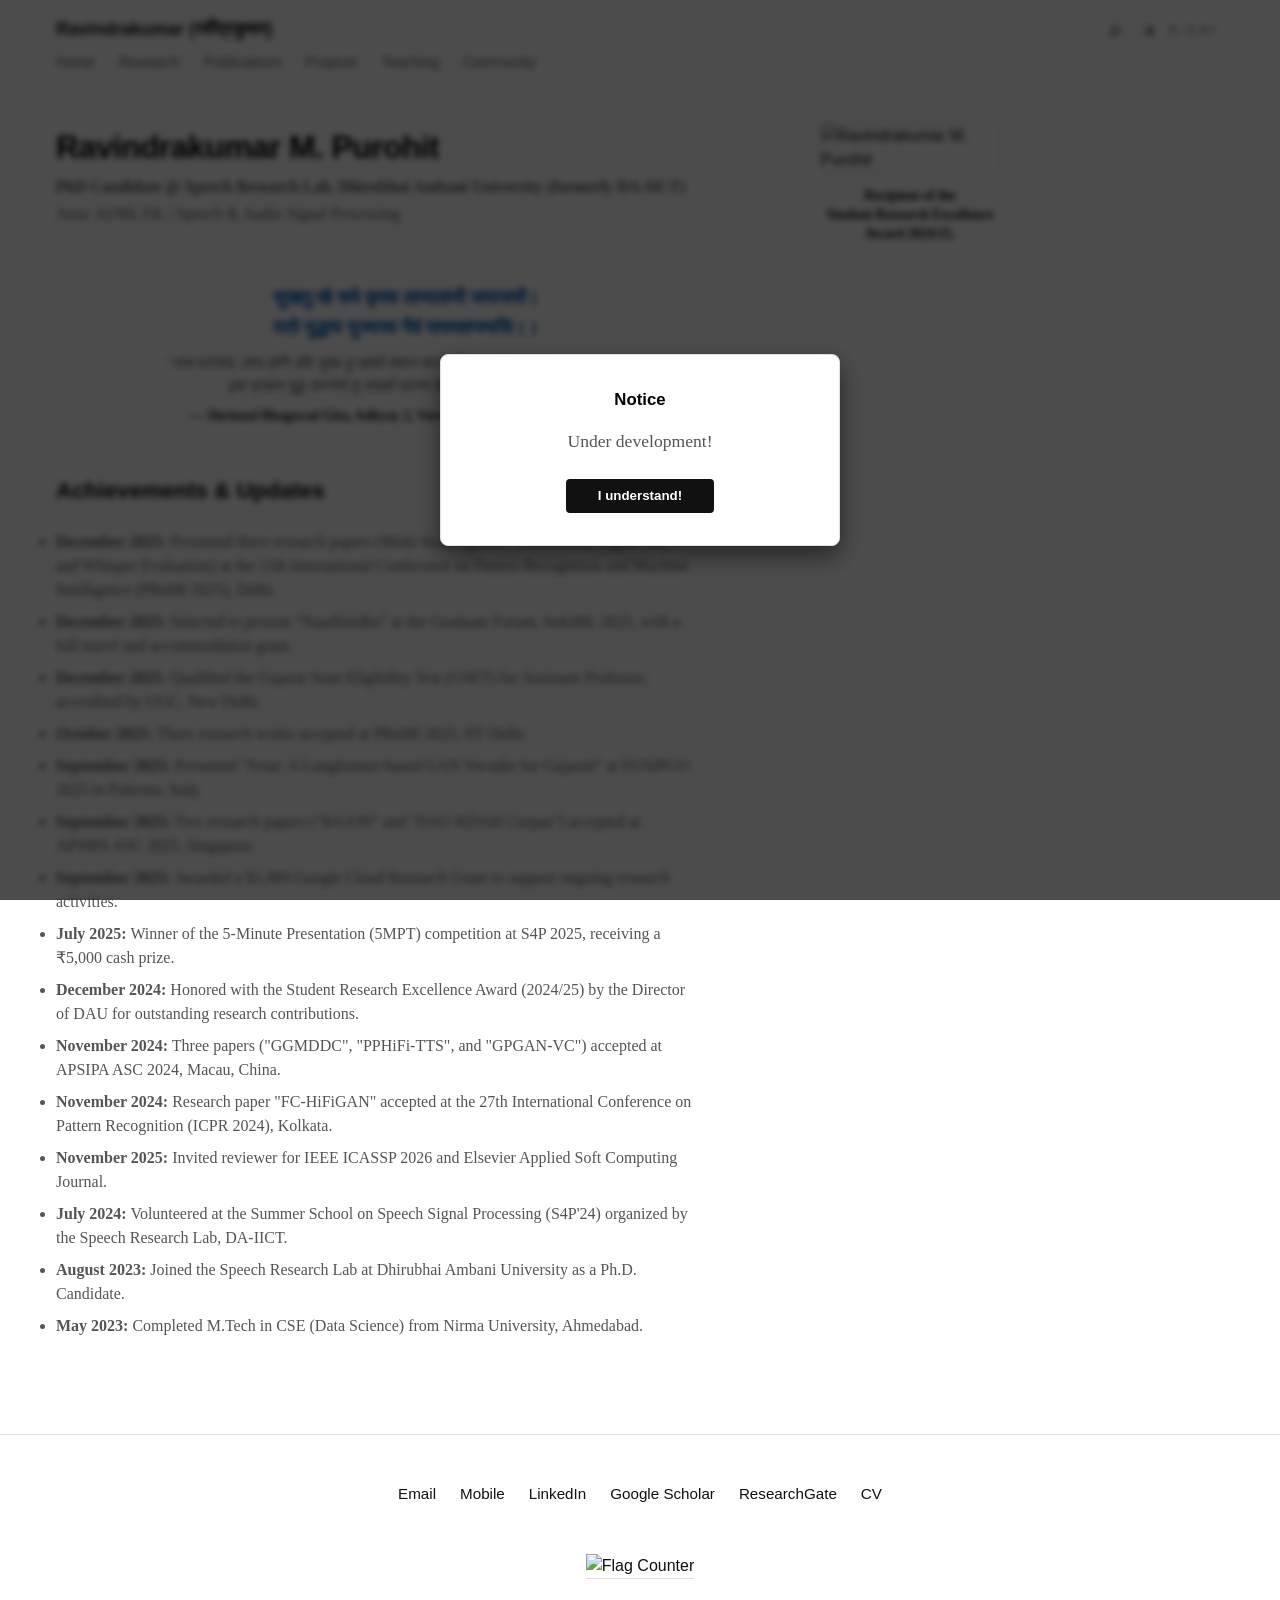
==== index.html @ 33b4ffa1 "Add files via upload" ====
<!DOCTYPE html>
<html lang="en">
<head>
    <link rel="icon" type="image/png" href="images/ravindrakumar.png">
    <meta charset="UTF-8">
    <meta name="viewport" content="width=device-width, initial-scale=1.0">
    <title>Ravindrakumar M. Purohit | Ph.D. Candidate</title>
    <link rel="stylesheet" href="css/style.css">
    <style>
        /* Internal styles for the Profile Layout */
        .profile-container {
            display: flex;
            align-items: flex-start;
            justify-content: flex-start; 
            gap: 4rem; 
            margin-bottom: 2rem; 
        }

        .profile-text {
            flex-grow: 0; 
            width: 100%;
            max-width: 700px; 
            display: flex;
            flex-direction: column;
        }

        .profile-img-container {
            flex-shrink: 0;
            display: flex;
            flex-direction: column;
            align-items: center; 
            max-width: 180px; 
        }

        .profile-img {
            width: 180px;
            height: auto; 
            border-radius: 4px;
            border: 1px solid var(--border-light);
            filter: grayscale(100%); 
            transition: filter 0.4s ease-in-out;
            cursor: pointer;
        }

        .profile-img:hover {
            filter: grayscale(0%);
        }

        /* Mobile Responsive */
        @media (max-width: 768px) {
            .profile-container {
                flex-direction: column-reverse; 
                gap: 1.5rem;
                align-items: center;
                text-align: center;
            }
            .profile-text {
                max-width: 100%; 
                align-items: center; /* Centers text on mobile */
            }
            .profile-img {
                width: 150px;
                height: auto; 
            }
            .profile-img-container {
                max-width: 100%; 
            }
        }
    </style>
</head>
<body>
    <div id="nav-placeholder"></div>

    <main class="container">
        <section class="section">
            <div class="profile-container">
                <div class="profile-text">
                    <h1>Ravindrakumar M. Purohit</h1>
                    
                    <p style="margin-bottom: 0.2rem;">
                        <strong>PhD Candidate @ Speech Research Lab, Dhirubhai Ambani University (formerly DA-IICT)</strong>
                    </p>
                    <p style="margin-bottom: 0.5rem;">
                        Area: AI/ML/DL | Speech & Audio Signal Processing
                    </p>

                    <div style="margin-top: 1.5rem; width: 100%; text-align: center; border-top: 1px solid var(--border-light); padding-top: 1.5rem;">
                        
                        <p style="color: #0056b3; font-weight: 700; font-size: 1.2rem; line-height: 1.6; margin-bottom: 0.5rem;">
                            सुखदुःखे समे कृत्वा लाभालाभौ जयाजयौ।<br>
                            ततो युद्धाय युज्यस्व नैवं पापमवाप्स्यसि।।
                        </p>

                        <p style="font-style: italic; color: var(--secondary-text); font-size: 0.95rem; margin-bottom: 0.5rem; line-height: 1.5;">
                            "जय-पराजय, लाभ-हानि और सुख-दुःखको समान करके फिर युद्धमें लग जा।<br>
                            इस प्रकार युद्ध करनेसे तू पापको प्राप्त नहीं होगा।"
                        </p>

                        <p style="font-size: 0.85rem; font-weight: 600; color: var(--text-color);">
                            — Shrimad Bhagavad Gita, Adhyay 2, Verse 38
                        </p>
                    </div>
                </div>

                <div class="profile-img-container">
                    <img src="images/ravindrakumar.png" alt="Ravindrakumar M. Purohit" class="profile-img">
                    
                    <p style="font-size: 0.85rem; margin-top: 0.8rem; line-height: 1.4; font-weight: 700; color: var(--accent-color); text-align: center;">
                        Recipient of the<br>Student Research Excellence Award 2024/25.
                    </p>
                </div>
            </div>
        </section>

        <section class="section">
            <h2>Achievements & Updates</h2>
            <ul>
                <li>
                    <strong>December 2025:</strong> Presented three research papers (Multi-Scale Speaker Diarization, LaghuVani, and Whisper Evaluation) at the 11th International Conference on Pattern Recognition and Machine Intelligence (PReMI 2025), Delhi.
                </li>

                <li>
                    <strong>December 2025:</strong> Selected to present "NaadSindhu" at the Graduate Forum, IndoML 2025, with a full travel and accommodation grant.
                </li>

                <li>
                    <strong>December 2025:</strong> Qualified the Gujarat State Eligibility Test (GSET) for Assistant Professor, accredited by UGC, New Delhi.
                </li>

                <li>
                    <strong>October 2025:</strong> Three research works accepted at PReMI 2025, IIT Delhi.
                </li>

                <li>
                    <strong>September 2025:</strong> Presented "Swar: A Longformer-based GAN Vocoder for Gujarati" at EUSIPCO 2025 in Palermo, Italy.
                </li>

                <li>
                    <strong>September 2025:</strong> Two research papers ("BAANI" and "DAU-KDAH Corpus") accepted at APSIPA ASC 2025, Singapore.
                </li>

                <li>
                    <strong>September 2025:</strong> Awarded a $1,000 Google Cloud Research Grant to support ongoing research activities.
                </li>

                <li>
                    <strong>July 2025:</strong> Winner of the 5-Minute Presentation (5MPT) competition at S4P 2025, receiving a ₹5,000 cash prize.
                </li>

                <li>
                    <strong>December 2024:</strong> Honored with the Student Research Excellence Award (2024/25) by the Director of DAU for outstanding research contributions.
                </li>

                <li>
                    <strong>November 2024:</strong> Three papers ("GGMDDC", "PPHiFi-TTS", and "GPGAN-VC") accepted at APSIPA ASC 2024, Macau, China.
                </li>

                <li>
                    <strong>November 2024:</strong> Research paper "FC-HiFiGAN" accepted at the 27th International Conference on Pattern Recognition (ICPR 2024), Kolkata.
                </li>

                <li>
                    <strong>November 2025:</strong> Invited reviewer for IEEE ICASSP 2026 and Elsevier Applied Soft Computing Journal.
                </li>

                <li>
                    <strong>July 2024:</strong> Volunteered at the Summer School on Speech Signal Processing (S4P'24) organized by the Speech Research Lab, DA-IICT.
                </li>

                <li>
                    <strong>August 2023:</strong> Joined the Speech Research Lab at Dhirubhai Ambani University as a Ph.D. Candidate.
                </li>

                <li>
                    <strong>May 2023:</strong> Completed M.Tech in CSE (Data Science) from Nirma University, Ahmedabad.
                </li>
            </ul>
        </section>

    </main>

    <div id="footer-placeholder"></div>
    <script src="js/main.js"></script>
</body>
</html>
---- css/style.css ----
/* VARIABLES & THEMES - COMPACT & MINIMALIST */
:root {
    --bg-color: #ffffff;
    --text-color: #111111;
    --accent-color: #000000;
    --secondary-text: #555555;
    --border-light: #e0e0e0;
    
    /* Typography */
    --font-ui: -apple-system, BlinkMacSystemFont, "Segoe UI", Roboto, Helvetica, Arial, sans-serif;
    --font-reading: "Georgia", "Times New Roman", serif;
}

[data-theme="dark"] {
    --bg-color: #121212;
    --text-color: #e0e0e0;
    --accent-color: #ffffff;
    --secondary-text: #a0a0a0;
    --border-light: #333333;
}

/* BASE RESET */
* { box-sizing: border-box; margin: 0; padding: 0; }

html { 
    font-size: 100%; 
    scroll-behavior: smooth; 
}

body {
    background-color: var(--bg-color);
    color: var(--text-color);
    font-family: var(--font-ui);
    line-height: 1.5;
    transition: background-color 0.3s, color 0.3s;
}

/* TYPOGRAPHY */
h1, h2, h3, h4 { font-weight: 600; color: var(--accent-color); margin-bottom: 0.5rem; }

h1 { font-size: 2rem; letter-spacing: -0.02em; margin-bottom: 0.2rem; }
h2 { font-size: 1.4rem; margin-top: 1.5rem; border-bottom: 1px solid var(--border-light); padding-bottom: 0.3rem; margin-bottom: 1rem; }
h3 { font-size: 1.05rem; margin-bottom: 0.2rem; font-weight: 700; }

p, li { 
    font-family: var(--font-reading); 
    font-size: 1rem; 
    margin-bottom: 0.5rem;
    color: var(--secondary-text);
    /* Keeps text readable even on wide screens (prevents lines from getting too long) */
    max-width: 80ch; 
}

/* LINKS */
a { color: var(--text-color); text-decoration: none; border-bottom: 1px solid var(--border-light); transition: border-color 0.2s; }
a:hover { border-bottom-color: var(--accent-color); }

/* LAYOUT - UPDATED TO 1200px (Wide Standard) */
.container { 
    width: 100%;
    max-width: 1200px; /* Significantly wider */
    margin: 0 auto; 
    padding: 1.5rem 1rem; 
    min-height: 80vh; 
}

.section { margin-bottom: 2.5rem; }

/* COMPONENT: NAVBAR - UPDATED TO 1200px */
.navbar {
    display: flex; 
    flex-wrap: wrap; 
    justify-content: space-between; 
    align-items: center;
    padding: 1rem 1rem; 
    margin: 0 auto; 
    width: 100%;
    max-width: 1200px; /* Match container */
    border-bottom: 1px solid var(--border-light);
}

.logo-text { font-size: 1.1rem; font-weight: 700; border: none; }

.nav-controls { display: flex; align-items: center; gap: 10px; margin-left: auto; margin-right: 0.5rem; }
.nav-links { list-style: none; display: flex; gap: 1.5rem; margin-top: 0.5rem; padding: 0; flex-wrap: wrap; }
.nav-links a { font-weight: 500; font-family: var(--font-ui); font-size: 0.9rem; text-transform: capitalize; border: none; opacity: 0.7; }
.nav-links a:hover { opacity: 1; }

/* CONTROLS (Theme, Font, Translate) */
.control-btn {
    background: transparent; border: none; color: var(--text-color);
    cursor: pointer; font-family: var(--font-ui); opacity: 0.7; padding: 4px;
}
.control-btn:hover { opacity: 1; }

.font-group { display: flex; gap: 4px; }
.font-group button { border: none; background: transparent; color: var(--text-color); cursor: pointer; opacity: 0.6; font-size: 0.85rem; }
.font-group button:hover { opacity: 1; }

/* GOOGLE TRANSLATE CUSTOMIZATION */
#google_translate_element { overflow: hidden; height: 26px; }
.goog-te-gadget-simple { background-color: transparent !important; border: none !important; padding: 0 !important; }

/* COMPONENT: CLEAN LISTS (No Cards/Boxes) */
.card { 
    background: transparent; 
    padding: 1rem 0; 
    border-bottom: 1px solid var(--border-light); 
    margin-bottom: 0;
}
.card:last-child { border-bottom: none; }
.card p { margin-bottom: 0.3rem; }

/* META TAGS */
.meta-tag { 
    font-family: var(--font-ui); 
    font-weight: 700; 
    font-size: 0.8rem; 
    color: var(--accent-color);
    margin-right: 6px;
}

/* FOOTER - CONTENT CENTERED TO 1200px */
.site-footer { 
    border-top: 1px solid var(--border-light); 
    padding: 2rem 0; 
    margin-top: 2rem; 
    text-align: center; 
    color: var(--secondary-text); 
}

.footer-content {
    width: 100%;
    max-width: 1200px; /* Match container */
    margin: 0 auto;
    padding: 0 1rem;
}

.social-links { display: flex; justify-content: center; gap: 1.5rem; margin: 1rem 0; }
.social-icon { width: 20px; height: 20px; fill: var(--text-color); opacity: 0.7; transition: opacity 0.2s; }
.social-icon:hover { opacity: 1; }

/* RESPONSIVE */
@media (max-width: 768px) {
    .navbar { padding: 0.8rem 1rem; }
    .nav-links { gap: 0.8rem; font-size: 0.85rem; }
    .container { padding: 1rem; }
}

/* --- POPUP / MODAL STYLES --- */
.popup-overlay {
    position: fixed;
    top: 0;
    left: 0;
    width: 100%;
    height: 100%;
    background: rgba(0, 0, 0, 0.7); /* Dark semi-transparent background */
    z-index: 9999; /* Sit on top of everything */
    display: none; /* Hidden by default */
    justify-content: center;
    align-items: center;
    backdrop-filter: blur(3px); /* Optional: blurs background slightly */
}

.popup-content {
    background: var(--bg-color);
    color: var(--text-color);
    padding: 2rem;
    border-radius: 8px;
    border: 1px solid var(--border-light);
    text-align: center;
    max-width: 400px;
    width: 90%;
    box-shadow: 0 10px 25px rgba(0,0,0,0.5);
}

.popup-btn {
    margin-top: 1.5rem;
    padding: 0.6rem 2rem;
    background-color: var(--text-color);
    color: var(--bg-color);
    border: none;
    border-radius: 4px;
    font-weight: bold;
    cursor: pointer;
    font-family: var(--font-ui);
    transition: opacity 0.2s;
}

.popup-btn:hover {
    opacity: 0.8;
}
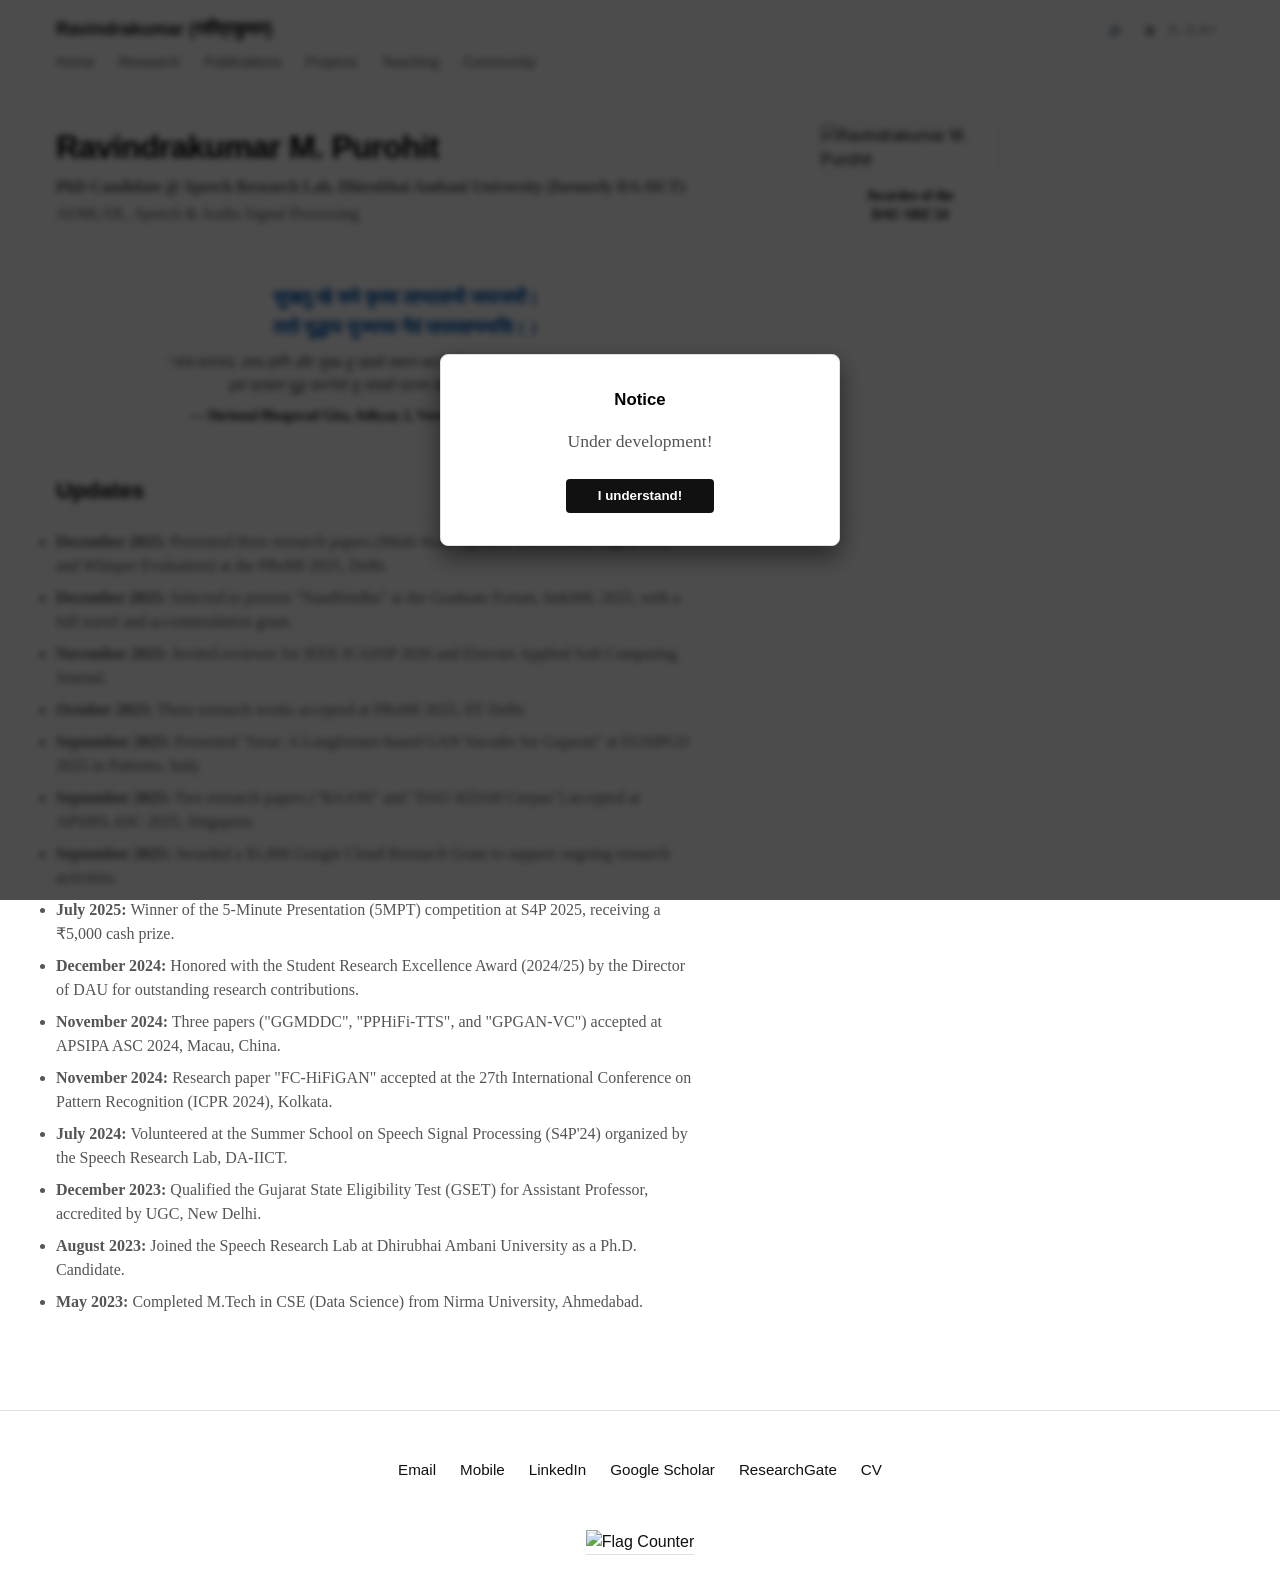
==== commit cb70adf9: "Add files via upload" ====
--- a/index.html
+++ b/index.html
@@ -81,7 +81,7 @@
                         <strong>PhD Candidate @ Speech Research Lab, Dhirubhai Ambani University (formerly DA-IICT)</strong>
                     </p>
                     <p style="margin-bottom: 0.5rem;">
-                        Area: AI/ML/DL | Speech & Audio Signal Processing
+                        AI/ML/DL, Speech & Audio Signal Processing
                     </p>
 
                     <div style="margin-top: 1.5rem; width: 100%; text-align: center; border-top: 1px solid var(--border-light); padding-top: 1.5rem;">
@@ -106,17 +106,17 @@
                     <img src="images/ravindrakumar.png" alt="Ravindrakumar M. Purohit" class="profile-img">
                     
                     <p style="font-size: 0.85rem; margin-top: 0.8rem; line-height: 1.4; font-weight: 700; color: var(--accent-color); text-align: center;">
-                        Recipient of the<br>Student Research Excellence Award 2024/25.
+                        Awardee of the<br>DAU SRE'24
                     </p>
                 </div>
             </div>
         </section>
 
-        <section class="section">
-            <h2>Achievements & Updates</h2>
+<section class="section">
+            <h2>Updates</h2>
             <ul>
                 <li>
-                    <strong>December 2025:</strong> Presented three research papers (Multi-Scale Speaker Diarization, LaghuVani, and Whisper Evaluation) at the 11th International Conference on Pattern Recognition and Machine Intelligence (PReMI 2025), Delhi.
+                    <strong>December 2025:</strong> Presented three research papers (Multi-Scale Speaker Diarization, LaghuVani, and Whisper Evaluation) at the PReMI 2025, Delhi.
                 </li>
 
                 <li>
@@ -124,7 +124,7 @@
                 </li>
 
                 <li>
-                    <strong>December 2025:</strong> Qualified the Gujarat State Eligibility Test (GSET) for Assistant Professor, accredited by UGC, New Delhi.
+                    <strong>November 2025:</strong> Invited reviewer for IEEE ICASSP 2026 and Elsevier Applied Soft Computing Journal.
                 </li>
 
                 <li>
@@ -160,11 +160,11 @@
                 </li>
 
                 <li>
-                    <strong>November 2025:</strong> Invited reviewer for IEEE ICASSP 2026 and Elsevier Applied Soft Computing Journal.
+                    <strong>July 2024:</strong> Volunteered at the Summer School on Speech Signal Processing (S4P'24) organized by the Speech Research Lab, DA-IICT.
                 </li>
 
                 <li>
-                    <strong>July 2024:</strong> Volunteered at the Summer School on Speech Signal Processing (S4P'24) organized by the Speech Research Lab, DA-IICT.
+                    <strong>December 2023:</strong> Qualified the Gujarat State Eligibility Test (GSET) for Assistant Professor, accredited by UGC, New Delhi.
                 </li>
 
                 <li>
--- a/css/style.css
+++ b/css/style.css
@@ -1,3 +1,37 @@
+
+
+/* =========================================
+   GLOBAL ZOOM SETTINGS (80% DEFAULT)
+   ========================================= */
+
+/* 1. Standard Zoom for Chrome, Edge, Safari */
+html {
+    zoom: 100%;
+}
+
+/* 2. Firefox Fallback (Firefox doesn't support 'zoom') */
+@supports (-moz-appearance:none) {
+    body {
+        transform: scale(0.8);
+        transform-origin: 0 0;
+        width: 125%; /* Compensate for shrinking */
+        overflow-x: hidden;
+    }
+}
+
+/* 3. Mobile Reset (Disable zoom on phones so it's readable) */
+@media (max-width: 768px) {
+    html {
+        zoom: 100%;
+    }
+    @supports (-moz-appearance:none) {
+        body {
+            transform: none;
+            width: 100%;
+        }
+    }
+}
+
 /* VARIABLES & THEMES - COMPACT & MINIMALIST */
 :root {
     --bg-color: #ffffff;
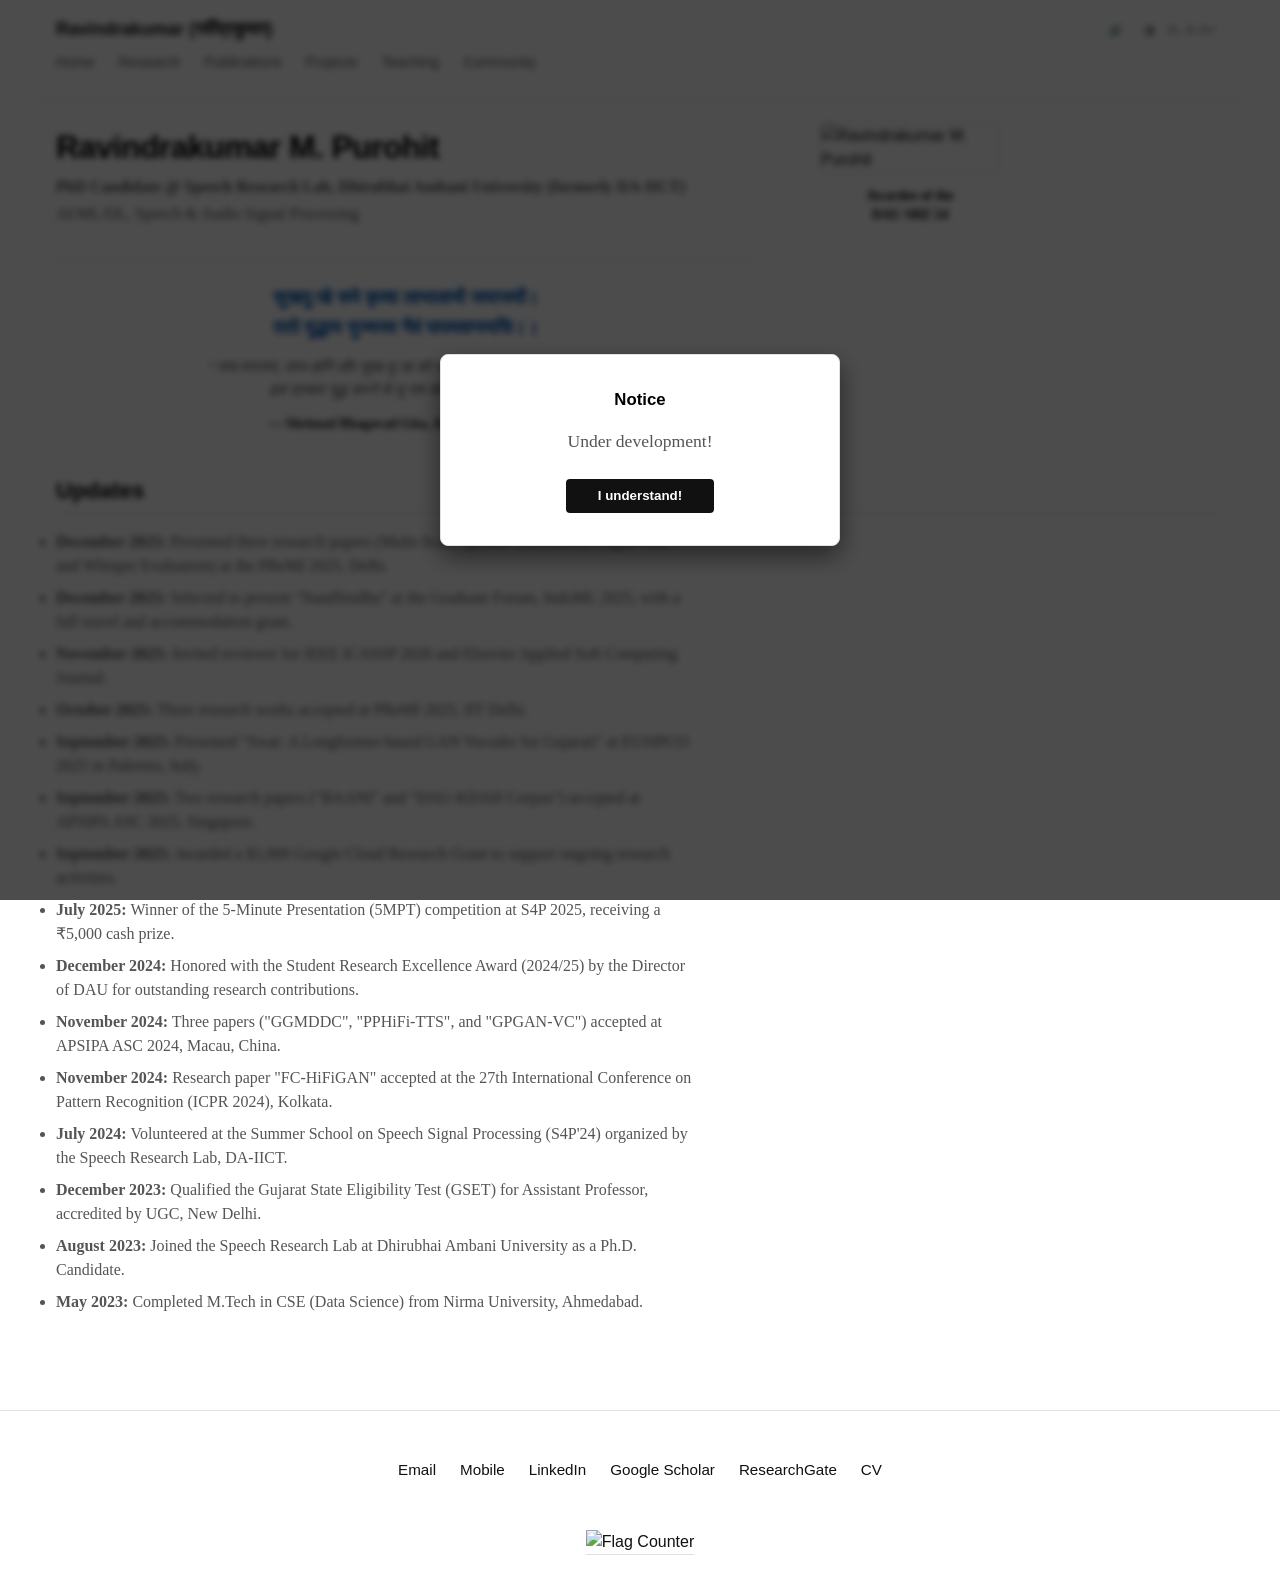
==== commit b0fbf66d: "Update index.html" ====
--- a/index.html
+++ b/index.html
@@ -84,22 +84,24 @@
                         AI/ML/DL, Speech & Audio Signal Processing
                     </p>
 
-                    <div style="margin-top: 1.5rem; width: 100%; text-align: center; border-top: 1px solid var(--border-light); padding-top: 1.5rem;">
-                        
-                        <p style="color: #0056b3; font-weight: 700; font-size: 1.2rem; line-height: 1.6; margin-bottom: 0.5rem;">
-                            सुखदुःखे समे कृत्वा लाभालाभौ जयाजयौ।<br>
-                            ततो युद्धाय युज्यस्व नैवं पापमवाप्स्यसि।।
-                        </p>
+                   <div style="margin-top: 1.5rem; width: 100%; text-align: center; border-top: 1px solid var(--border-light); padding-top: 1.5rem;">
 
-                        <p style="font-style: italic; color: var(--secondary-text); font-size: 0.95rem; margin-bottom: 0.5rem; line-height: 1.5;">
-                            "जय-पराजय, लाभ-हानि और सुख-दुःखको समान करके फिर युद्धमें लग जा।<br>
-                            इस प्रकार युद्ध करनेसे तू पापको प्राप्त नहीं होगा।"
-                        </p>
+    <p style="color: #0056b3; font-weight: 700; font-size: 1.2rem; line-height: 1.6; margin: 0 auto 0.75rem;">
+        सुखदुःखे समे कृत्वा लाभालाभौ जयाजयौ।<br>
+        ततो युद्धाय युज्यस्व नैवं पापमवाप्स्यसि।।
+    </p>
 
-                        <p style="font-size: 0.85rem; font-weight: 600; color: var(--text-color);">
-                            — Shrimad Bhagavad Gita, Adhyay 2, Verse 38
-                        </p>
-                    </div>
+    <p style="font-style: italic; color: var(--secondary-text); font-size: 0.95rem; line-height: 1.5; margin: 0 auto 0.75rem;">
+        “जय-पराजय, लाभ-हानि और सुख-दुःख को समान करके फिर युद्ध में लग जा।<br>
+        इस प्रकार युद्ध करने से तू पाप को प्राप्त नहीं होगा।”
+    </p>
+
+    <p style="font-size: 0.85rem; font-weight: 600; color: var(--text-color); margin: 0 auto;">
+        — Shrimad Bhagavad Gita, Adhyay 2, Verse 38
+    </p>
+
+</div>
+
                 </div>
 
                 <div class="profile-img-container">
@@ -182,4 +184,4 @@
     <div id="footer-placeholder"></div>
     <script src="js/main.js"></script>
 </body>
-</html>+</html>
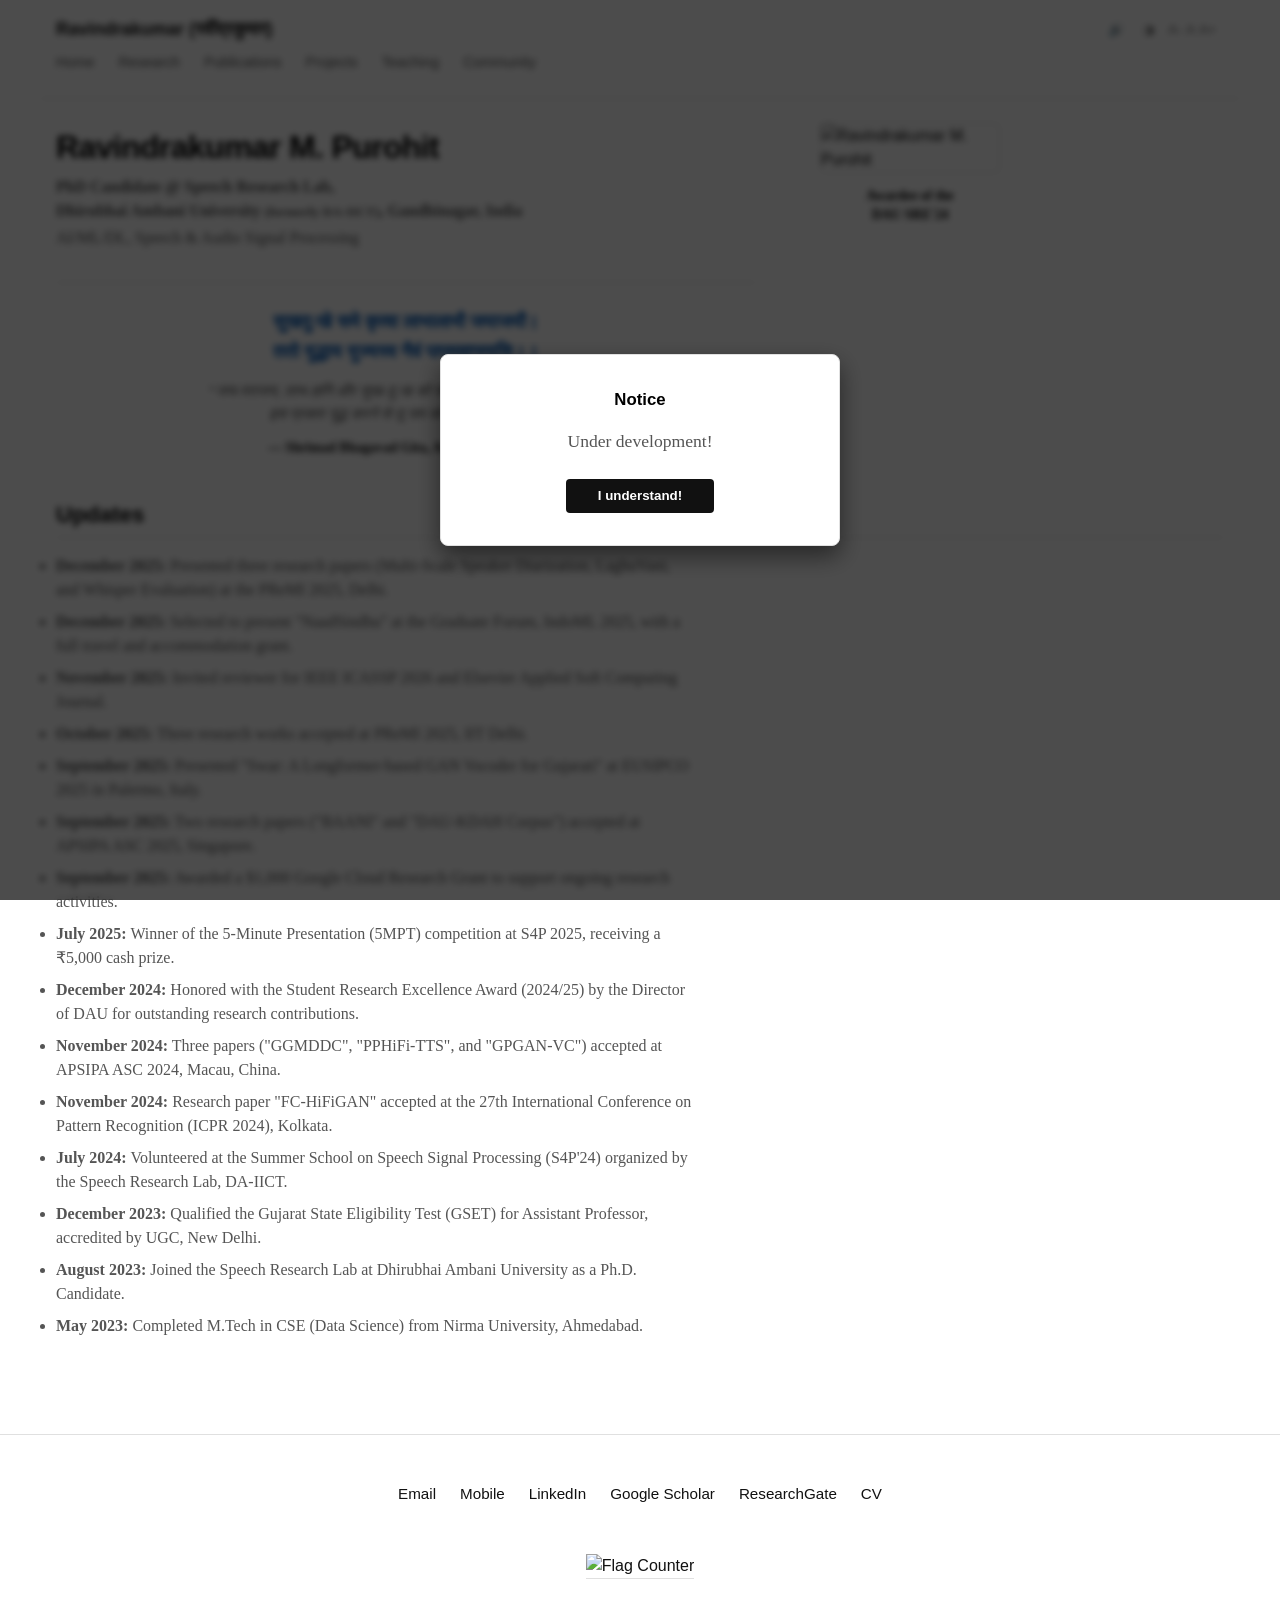
==== commit ee065d12: "Update index.html" ====
--- a/index.html
+++ b/index.html
@@ -78,7 +78,12 @@
                     <h1>Ravindrakumar M. Purohit</h1>
                     
                     <p style="margin-bottom: 0.2rem;">
-                        <strong>PhD Candidate @ Speech Research Lab, Dhirubhai Ambani University (formerly DA-IICT)</strong>
+                      <strong>
+  PhD Candidate @ Speech Research Lab,<br>
+  Dhirubhai Ambani University
+  <small>(formerly DA-IICT)</small>, Gandhinagar, India
+</strong>
+
                     </p>
                     <p style="margin-bottom: 0.5rem;">
                         AI/ML/DL, Speech & Audio Signal Processing
@@ -185,3 +190,4 @@
     <script src="js/main.js"></script>
 </body>
 </html>
+
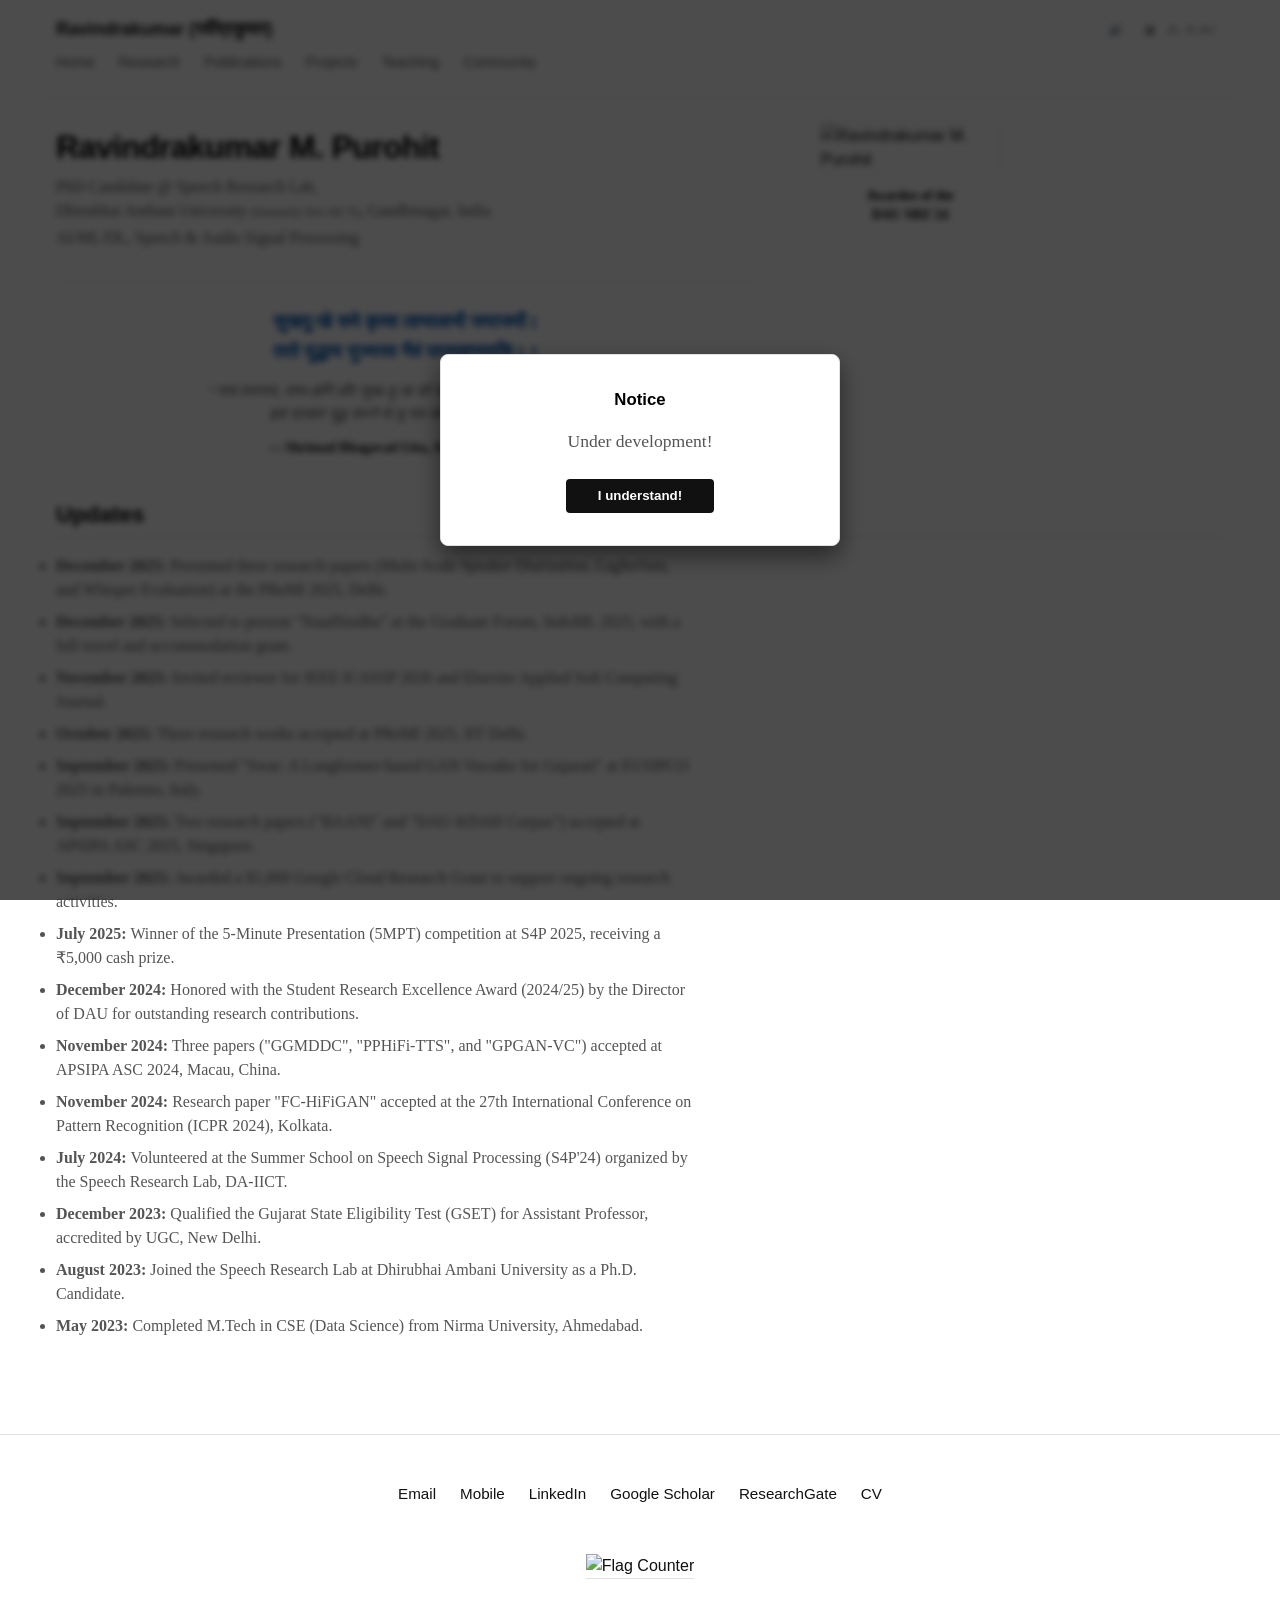
==== commit e91a4096: "Update index.html" ====
--- a/index.html
+++ b/index.html
@@ -78,11 +78,11 @@
                     <h1>Ravindrakumar M. Purohit</h1>
                     
                     <p style="margin-bottom: 0.2rem;">
-                      <strong>
+        
   PhD Candidate @ Speech Research Lab,<br>
   Dhirubhai Ambani University
   <small>(formerly DA-IICT)</small>, Gandhinagar, India
-</strong>
+
 
                     </p>
                     <p style="margin-bottom: 0.5rem;">
@@ -191,3 +191,5 @@
 </body>
 </html>
 
+
+
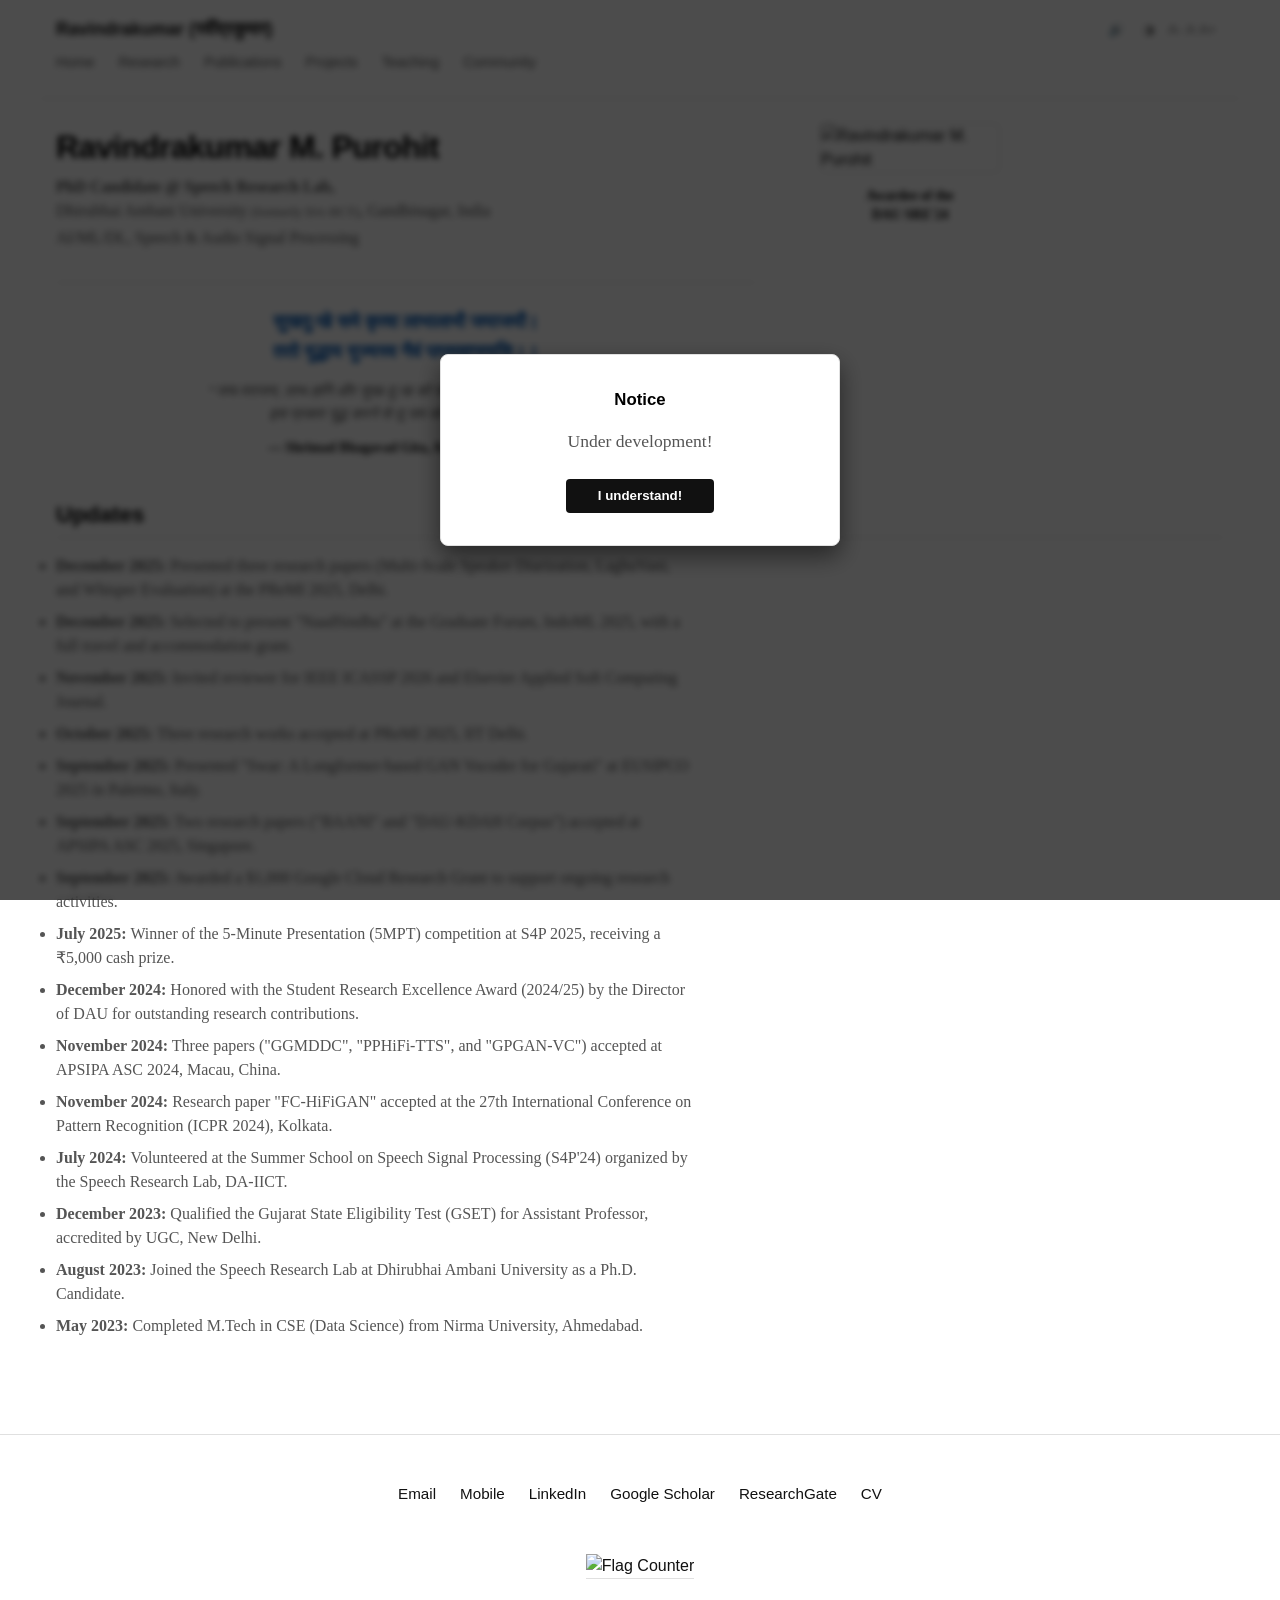
==== commit d9e0f4ae: "Update index.html" ====
--- a/index.html
+++ b/index.html
@@ -79,7 +79,7 @@
                     
                     <p style="margin-bottom: 0.2rem;">
         
-  PhD Candidate @ Speech Research Lab,<br>
+  <strong>PhD Candidate @ Speech Research Lab,<br></strong>
   Dhirubhai Ambani University
   <small>(formerly DA-IICT)</small>, Gandhinagar, India
 
@@ -193,3 +193,4 @@
 
 
 
+
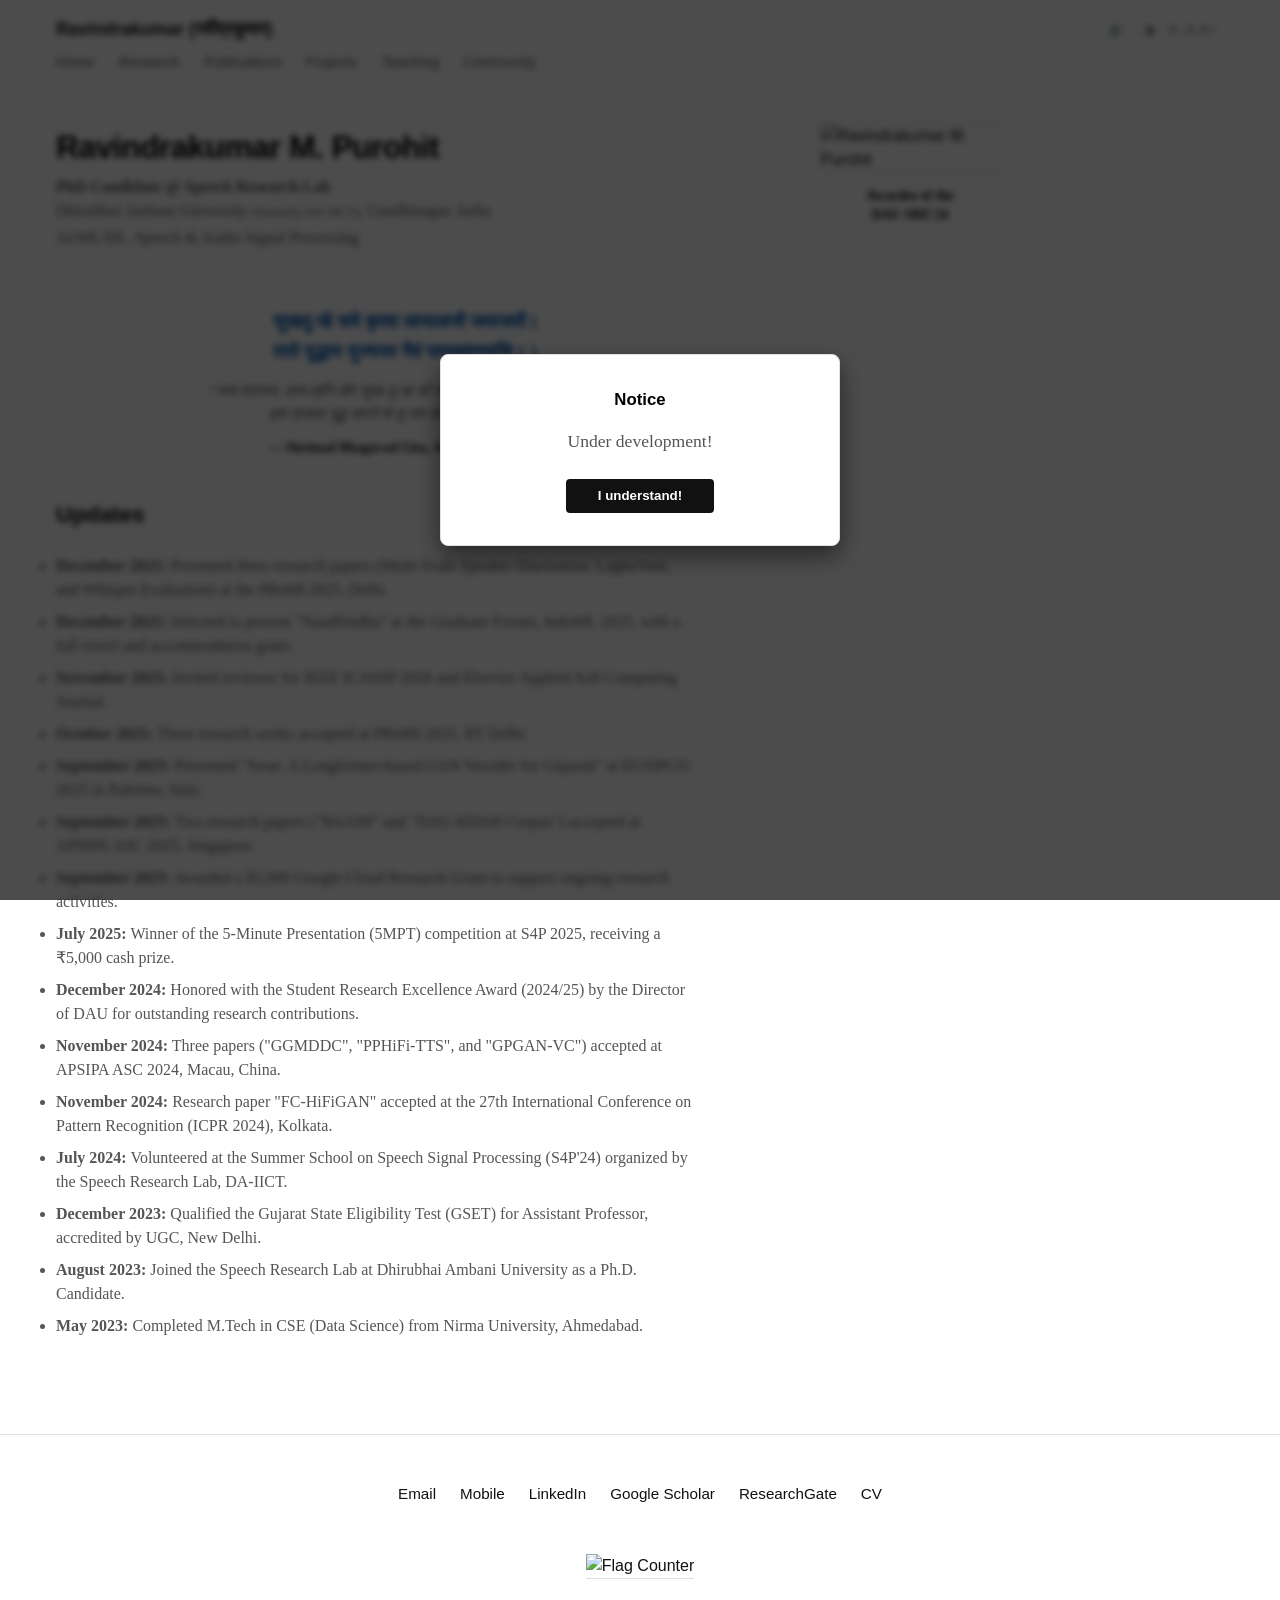
==== commit cd504f6e: "Fix HTML formatting and update content" ====
--- a/index.html
+++ b/index.html
@@ -79,7 +79,7 @@
                     
                     <p style="margin-bottom: 0.2rem;">
         
-  <strong>PhD Candidate @ Speech Research Lab,<br></strong>
+  <strong>PhD Candidate @ Speech Research Lab<br></strong>
   Dhirubhai Ambani University
   <small>(formerly DA-IICT)</small>, Gandhinagar, India
 
@@ -194,3 +194,4 @@
 
 
 
+
